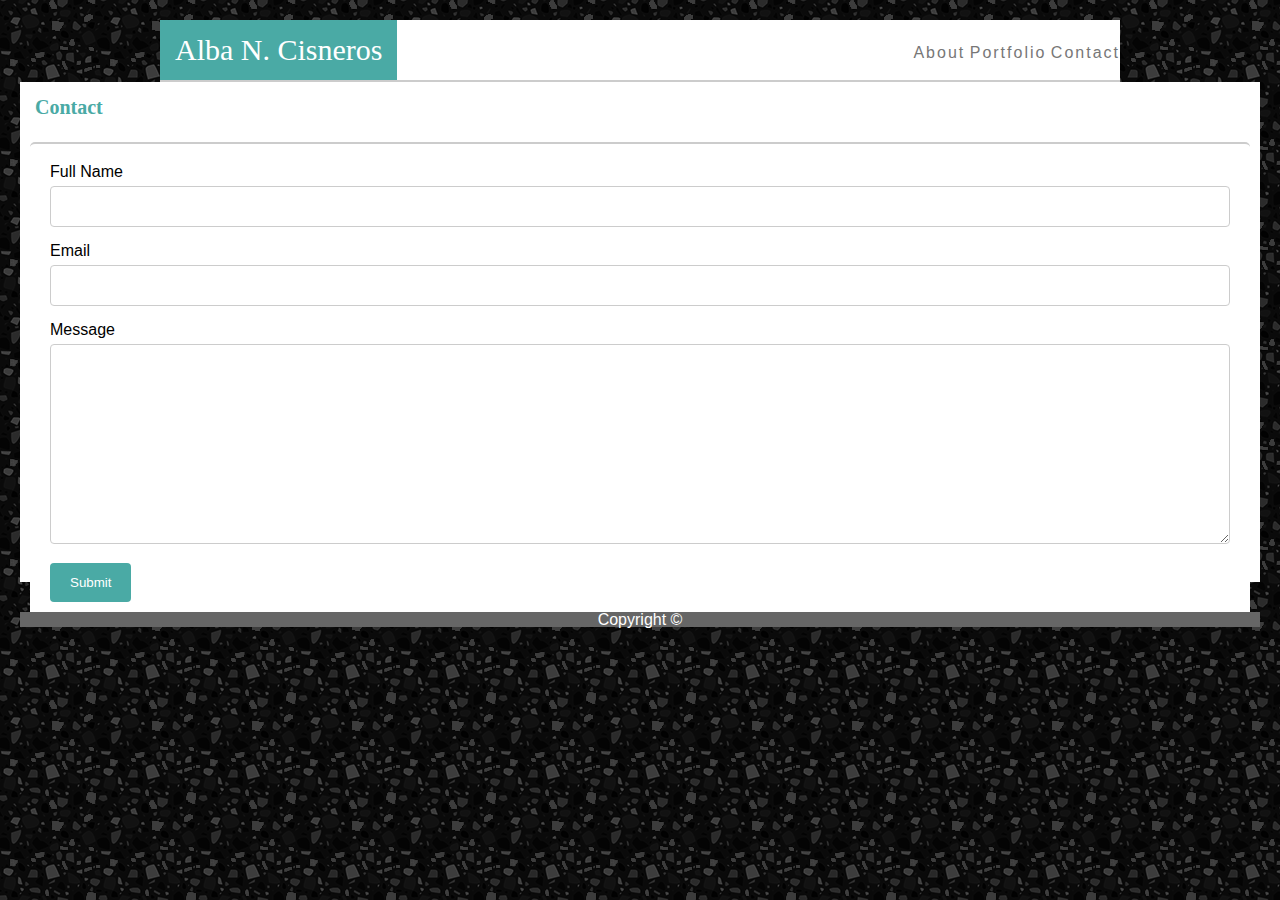
==== contact.html @ dc6c92da "portfolio" ====
<!DOCTYPE html>
<html lang="en">
<head>
    <meta charset="UTF-8">
    <meta name="viewport" content="width=device-width, initial-scale=1.0">
    <meta http-equiv="X-UA-Compatible" content="ie=edge">
    <title>Contact</title>
    <link rel="stylesheet" href="./assets/css/reset.css">
    <link rel="stylesheet" href="./assets/css/style.css">
</head>
<body>
    
        <body background= "assets/images/dark-grey-terrazzo.png"></body>
    <header>
        <h1>Alba N. Cisneros </h1>
        
        <nav>
            <a href="index.html">About</a>
            <a href="portfolio.html">Portfolio</a>
            <a href="contact.html">Contact</a>
         
        </nav>      
                 
    </header>
 <section>
        <h2>
                Contact
        </h2>
        <div class="container">
                <form action="./contact.html">
                  <label for="fname">Full Name</label>
                  <input type="text" id="fname" name="name" >
              
                  <label for="lname">Email</label>
                  <input type="text" id="email" name="email">
              
                 
                  <label for="Message">Message</label>
                  <textarea id="Message" name="Message" style="height:200px"></textarea>
              
                  <input type="submit" value="Submit">
                </form>
              </div>


</section>


<footer id="contact">
    <p>
      Copyright &copy;
    </p>
  </footer>
    </body>
---- assets/css/style.css ----
body {font-family: 'Arial', 'Helvetica Neue', Helvetica, sans-serif;
    padding: 20px;

}

img.profile-image {
    width: 150px;
    padding-right: 20px;

}
header {
    position: static;
    width: 960px;
    margin:0 auto;
    background-color: #ffffff;
    border-bottom: 2px solid #cccccc;
}

main {border-color: #cccccc;
}
h1 {font-size: 30px;
    padding: 15px;
    display: inline-block;
    background-color: #4aaaa5;
    color: #ffffff;
    


}
h1, h2 {font-family: 'Georgia', Times, 'Times New Roman', serif;}

nav a {
text-decoration: none;
color: #777777;
letter-spacing: 2px;
word-spacing: 7px;

}
h2 {color: #4aaaa5;
    padding: 15px;
    font-weight: bolder;
    font-size: 20px;
    /* border-bottom: 2px solid #cccccc; */
    

}


nav {
    float: right;
    margin-top: 25px;

}

section {
    width: 960px;
    height: 500px;
    margin:0 auto;
    background-color: #ffffff;
    color: black;
    margin-bottom: 10px;
   


        
}

footer p {
    text-align: center;
    

}
footer {
    background-color: #666666; 
    color: #ffffff; 
    
}

body {
    background-color: #ffffff;

}
.profile-image {
    float: left;
}

input[type=text], select, textarea {
    width: 100%;
    padding: 12px;
    border: 1px solid #ccc;
    border-radius: 4px;
    box-sizing: border-box;
    margin-top: 6px;
    margin-bottom: 16px;
    resize: vertical;
}

input[type=submit] {
    background-color: #4aaaa5;
    color: white;
    padding: 12px 20px;
    border: none;
    border-radius: 4px;
    cursor: pointer;
}

input[type=submit]:hover {
    background-color: #4aaaa5;
}

.container {
    border-radius: 5px;
    background-color: #ffffff;
    padding: 20px;
}

#contact {
    margin-top: 30px;
    block-size: 15px;

}

/* .portfolio {
    margin: 10px;
} */

.container {
    margin: 10px;
    border-top: 2px solid #ccc;

}

.wrapper {
    width: 100%;
    margin: 20px;

}
section {
    width: 100%;
}
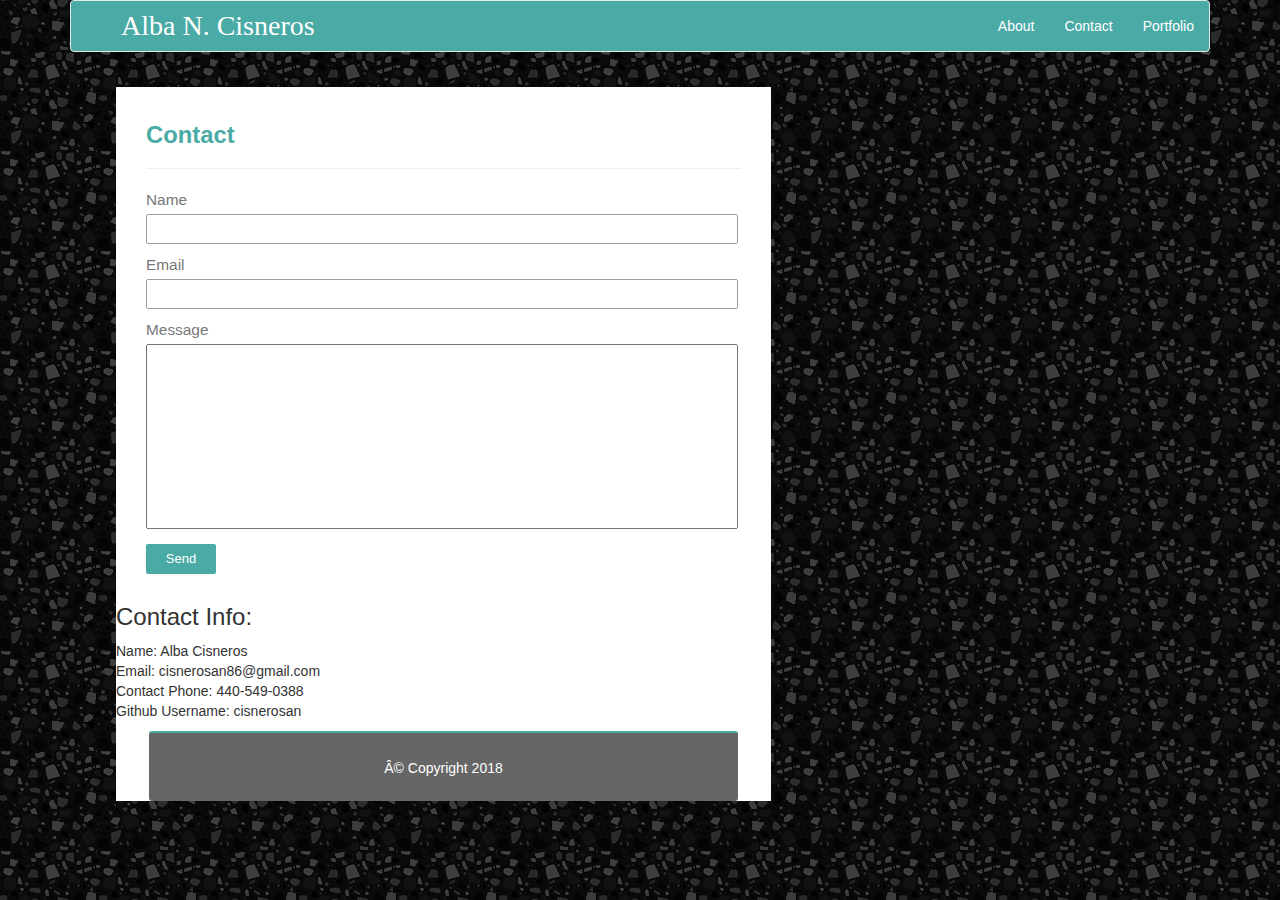
==== commit 5c564796: "links to github pages added" ====
--- a/contact.html
+++ b/contact.html
@@ -1,54 +1,96 @@
 <!DOCTYPE html>
-<html lang="en">
+<html lang="en”>
+
 <head>
-    <meta charset="UTF-8">
-    <meta name="viewport" content="width=device-width, initial-scale=1.0">
-    <meta http-equiv="X-UA-Compatible" content="ie=edge">
+<meta charset="UTF-8”></html>
+       
+    <meta name="viewport" content="width=device-width, initial-scale=1">
+
     <title>Contact</title>
-    <link rel="stylesheet" href="./assets/css/reset.css">
-    <link rel="stylesheet" href="./assets/css/style.css">
+    <link rel="stylesheet" href="https://maxcdn.bootstrapcdn.com/bootstrap/3.3.7/css/bootstrap.min.css">
+
+    <link rel="stylesheet" type="text/css" href="assets/style.css">
+
+    <script src="https://ajax.googleapis.com/ajax/libs/jquery/3.2.0/jquery.min.js"></script>
+    <script src="https://maxcdn.bootstrapcdn.com/bootstrap/3.3.7/js/bootstrap.min.js"></script>
 </head>
 <body>
-    
-        <body background= "assets/images/dark-grey-terrazzo.png"></body>
-    <header>
-        <h1>Alba N. Cisneros </h1>
-        
-        <nav>
-            <a href="index.html">About</a>
-            <a href="portfolio.html">Portfolio</a>
-            <a href="contact.html">Contact</a>
-         
-        </nav>      
-                 
-    </header>
- <section>
-        <h2>
-                Contact
-        </h2>
-        <div class="container">
-                <form action="./contact.html">
-                  <label for="fname">Full Name</label>
-                  <input type="text" id="fname" name="name" >
-              
-                  <label for="lname">Email</label>
-                  <input type="text" id="email" name="email">
-              
-                 
-                  <label for="Message">Message</label>
-                  <textarea id="Message" name="Message" style="height:200px"></textarea>
-              
-                  <input type="submit" value="Submit">
-                </form>
-              </div>
+
+    <div class="container">
+
+        <nav class="navbar navbar-default">
+              <div class="navbar-header">
+              <button type="button" class="navbar-toggle collapsed" data-toggle="collapse" data-target="#bs-example-navbar-collapse-1" aria-expanded="false">
+                <span class="sr-only">Toggle navigation</span>
+                <span class="icon-bar"></span>
+                <span class="icon-bar"></span>
+                <span class="icon-bar"></span>
+              </button>
+              <div class="navbar-brand">Alba N. Cisneros</div>
+            </div>
+
+            <div class="collapse navbar-collapse" id="bs-example-navbar-collapse-1">
+              <ul class="nav navbar-nav navbar-right">
+                <li><a href="index.html">About</a></li>
+                <li><a href="contact.html">Contact</a></li>
+                <li><a href="portfolio.html">Portfolio</a></li>                            
+              </ul>
+            </div>
+          </div>
+        </nav>
+        <div class="row">
+            <div class="col-sm-8" id="contact">
+                <h2>Contact</h2>
+                <hr>
+                <form action="#">
+                    <span>Name</span><br>
+                    <input id="name" type="text">
+                    <br>
+                    <span>Email</span><br>
+                    <input id="email" type="text" >
+                    <br>
+                    <span>Message</span><br>
+                    <input id="message" type="text">
+                    <br>
+                    <input id="submit" type="submit" value="Send">
+                </form> 
+
+              <!-- <form action="https://formspree.io/cisnerosan86.com"method="POST">
+              <input type="text" name="name">
+              <input type="email" name="_replyto">
+              <input type="submit" value="Send">
+             </form> -->
+                
+
+                <div class="row">
+                        <div class="column" >
+                            <h3>Contact Info:</h3>
+                            <ul>
+                            <li>
+                                Name: Alba Cisneros
+                            </li>
+                            <li>
+                                Email: cisnerosan86@gmail.com
+                            </li>
+                            <li>
+                                Contact Phone: 440-549-0388
+                            </li>
+                            <li>
+                                Github Username: cisnerosan
+                            </li>
+                            
+                            </ul>
+                        </div>
+            </div>
+            <div class="row"> 
+                <div class="col-md-12" id="footer">© Copyright 2018 </div>
+            </div>
+
+            </div>
+
+    </div>
+    <script src="/assets/javascript.js"></script>
+</body>
+</html>
 
 
-</section>
-
-
-<footer id="contact">
-    <p>
-      Copyright &copy;
-    </p>
-  </footer>
-    </body>--- a/assets/style.css
+++ b/assets/style.css
@@ -0,0 +1,344 @@
+
+body {
+	background-image: url("images/dark-grey-terrazzo.png");
+	height: 100%;
+}
+.container {
+	height: 100%;
+}
+a {
+	color: #777777;
+	text-decoration: none;
+}
+a:visited {
+	color: #777777;
+}
+a:hover {
+	color: #4c4b4b;
+	text-decoration: none;
+}
+
+.navbar-toggle .icon-bar {
+    width: 30px;
+    height: 1px;
+}
+
+.navbar-header {
+	text-align: center;
+	font-family: 'Georgia', Times, Times New Roman, serif;
+}
+
+.navbar-header span {
+    padding: 2px;
+    font-size: 1.05em;
+}
+
+.navbar-default .navbar-toggle .icon-bar {
+    background-color: #fff;
+}
+
+.navbar-default {
+    background-color: #4aaaa5;
+    border-color: #e7e7e7;
+}
+
+.navbar-default .navbar-brand {
+    color: #fff;
+    font-size: 2.0em;
+    text-align: center;	
+    padding: 15px 50px;
+    float: none;
+}
+
+.navbar-default .navbar-nav>li>a {
+    color: #fff;
+}
+
+#connect {
+	margin: 35px 13% 35px 13%;
+	height: 160px;
+	background: #fff;
+	text-align: center;
+}
+
+#connect h3 {
+	font-size: 1.7em;
+	font-weight: bold;
+	padding: 15px 0px 0px 15px;
+	color: #4aaaa5;
+}
+
+#connect hr {
+	margin-left: 15px;
+	margin-right: 15px;
+}
+
+#connect img {
+	margin: 0px 3px 0px 3px;
+    height: 54px;
+}
+
+#footer {
+	background: #666666;
+    height: 70px;
+    text-align: center;
+    line-height: 70px;
+    color: #fff;
+    border-top: 2px solid #4aaaa5;
+}
+
+#about {
+	margin: 15px 13% 35px 13%;
+	background: #fff;
+}
+
+#about h2 {
+	font-size: 1.7em;
+	font-weight: bold;
+	padding: 15px 0px 0px 15px;
+	color: #4aaaa5;
+}
+
+#about hr {
+	margin-left: 15px;
+	margin-right: 15px;
+}
+
+#about img {
+	width: 85%;
+	height: 85%;
+	margin: 10px 7.5% 0px 7.5%;	
+}
+
+#about p {
+	line-height: 150%;
+	margin-left: 15px;
+	margin-right: 15px;
+	padding-top: 10px;
+	text-align: justify; 
+}
+
+
+ul {
+	padding: 0px;
+}
+
+#portfolio {
+	margin: 35px 13% 35px 13%;
+	background: #fff;
+	overflow: auto;
+}
+
+#portfolio h2 {
+	font-size: 1.7em;
+	font-weight: bold;
+	padding: 0px 0px 0px 15px;
+	color: #4aaaa5;
+}
+
+#portfolio hr {
+	margin-left: 15px;
+	margin-right: 15px;
+}
+
+#portfolio li {
+	list-style: none;
+	width: 90%;
+	height: 200px;
+	margin: 15px 5% 20px 5%;
+}
+
+#portfolio img {
+	width: 100%;
+	height: 100%;
+}
+.portLabel {
+	color: #fff;
+	background-color: #4aaaa5;
+	line-height: 40px;
+	text-align: center;
+	position: relative;
+	bottom: 53px;
+
+}
+
+#contact {
+	margin: 35px 13% 35px 13%;
+	background: #fff;
+}
+
+#contact h2 {
+	font-size: 1.7em;
+	font-weight: bold;
+	padding: 15px 0px 0px 15px;
+	color: #4aaaa5;
+}
+
+#contact hr {
+	margin-left: 15px;
+	margin-right: 15px;
+}
+
+#contact form {
+	margin-left: 15px;
+	color: #777777;
+}
+
+#contact form input {
+	color: #777777;
+	width: 97%;
+	margin-bottom: 10px;
+	margin-top: 3px;
+}
+
+#contact span {
+	font-size: 1.1em;
+}
+
+#name {
+	height: 30px;
+	margin-bottom: 5px;
+}
+
+#name[type=text] {
+	padding-left: 5px;
+	font-size: 13px; 
+	opacity: 0.7;
+}
+
+#email[type=text] {
+	padding-left: 5px; 
+	font-size: 13px;
+	opacity: 0.7;
+}
+
+#message[type=text] {
+	line-height: 0px;
+}
+
+#email {
+	height: 30px;
+	margin-bottom: 5px;	
+}
+
+#message {
+	height: 185px;
+	margin-bottom: 10px;
+}
+
+#submit[type=submit] {
+	color: #fff;
+	width: 70px;
+ 	height: 30px;
+ 	background: #4aaaa5;
+ 	border: none;
+ 	margin-top: 5px;
+ 	border-radius: 2px;
+ 	font-size: 13px;
+}
+
+#submit:hover {
+	cursor: pointer;
+	background-color: #3a8783;
+}
+
+@media (min-width: 560px) {
+
+		#about {
+		margin: 15px 0% 15px 10%;
+    	width: 80%;
+	}
+
+	#about img {
+		width: 45%;;
+		margin: 5px 18px 20px 18px;
+		float: left;
+	}
+
+	#about p {
+		padding: 0px;
+	}
+
+	#connect {
+		width: 80%;
+		margin: 15px 0% 15px 10%;
+		height: 160px;
+	}
+
+	#connect h3 {
+		padding: 0px 0px 0px 15px;
+	}
+
+	#contact {
+		margin: 15px 0% 15px 10%;
+    	width: 80%;
+	}
+
+	#portfolio {
+		margin: 15px 0% 15px 10%;
+    	width: 80%;
+	}
+
+	#portfolio li {
+		width: 45%;
+	    margin: 10px 0px 10px 20px;
+	    float: left;
+	}
+
+	#footer {
+		width: 90%;
+	    margin-left: 5%;
+	    border-radius: 5px;
+	}
+
+
+}
+
+	
+
+@media (min-width: 992px) {
+
+	#about {
+		margin: 15px -6% 60px 10%;
+    	width: 50%;
+	}
+
+	#connect {
+		width: 25%;
+	}
+
+	#contact {
+    	width: 50%;
+    	margin: 15px -6% 50px 10%;
+
+	}
+
+	#portfolio {
+    	width: 50%;
+    	margin: 15px -6% 60px 10%;
+
+	}
+
+	#portfolio li {
+		width: 45%;
+	}
+
+	#footer {
+		width: 90%;
+	    margin-left: 5%;
+	    border-radius: 3px;
+	}
+
+
+}
+
+
+
+
+
+
+
+
+
+
+
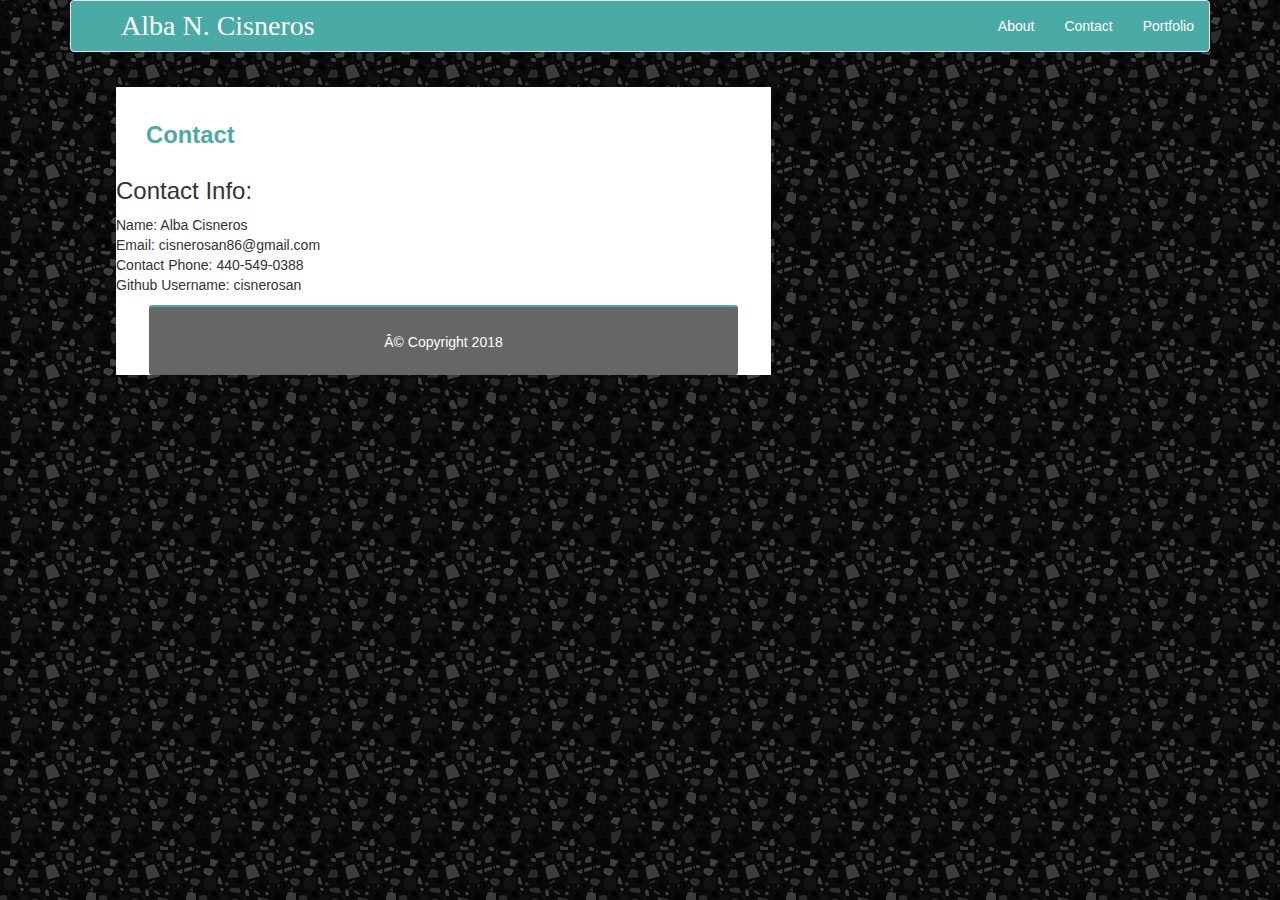
==== commit 278dea6f: "github repository links added/about me updated with info only and removed contact form-resumen also " ====
--- a/contact.html
+++ b/contact.html
@@ -41,7 +41,9 @@
         <div class="row">
             <div class="col-sm-8" id="contact">
                 <h2>Contact</h2>
-                <hr>
+
+                <!-- Might add form at later date/format below. -->
+                <!-- <hr>
                 <form action="#">
                     <span>Name</span><br>
                     <input id="name" type="text">
@@ -53,7 +55,7 @@
                     <input id="message" type="text">
                     <br>
                     <input id="submit" type="submit" value="Send">
-                </form> 
+                </form>  -->
 
               <!-- <form action="https://formspree.io/cisnerosan86.com"method="POST">
               <input type="text" name="name">
